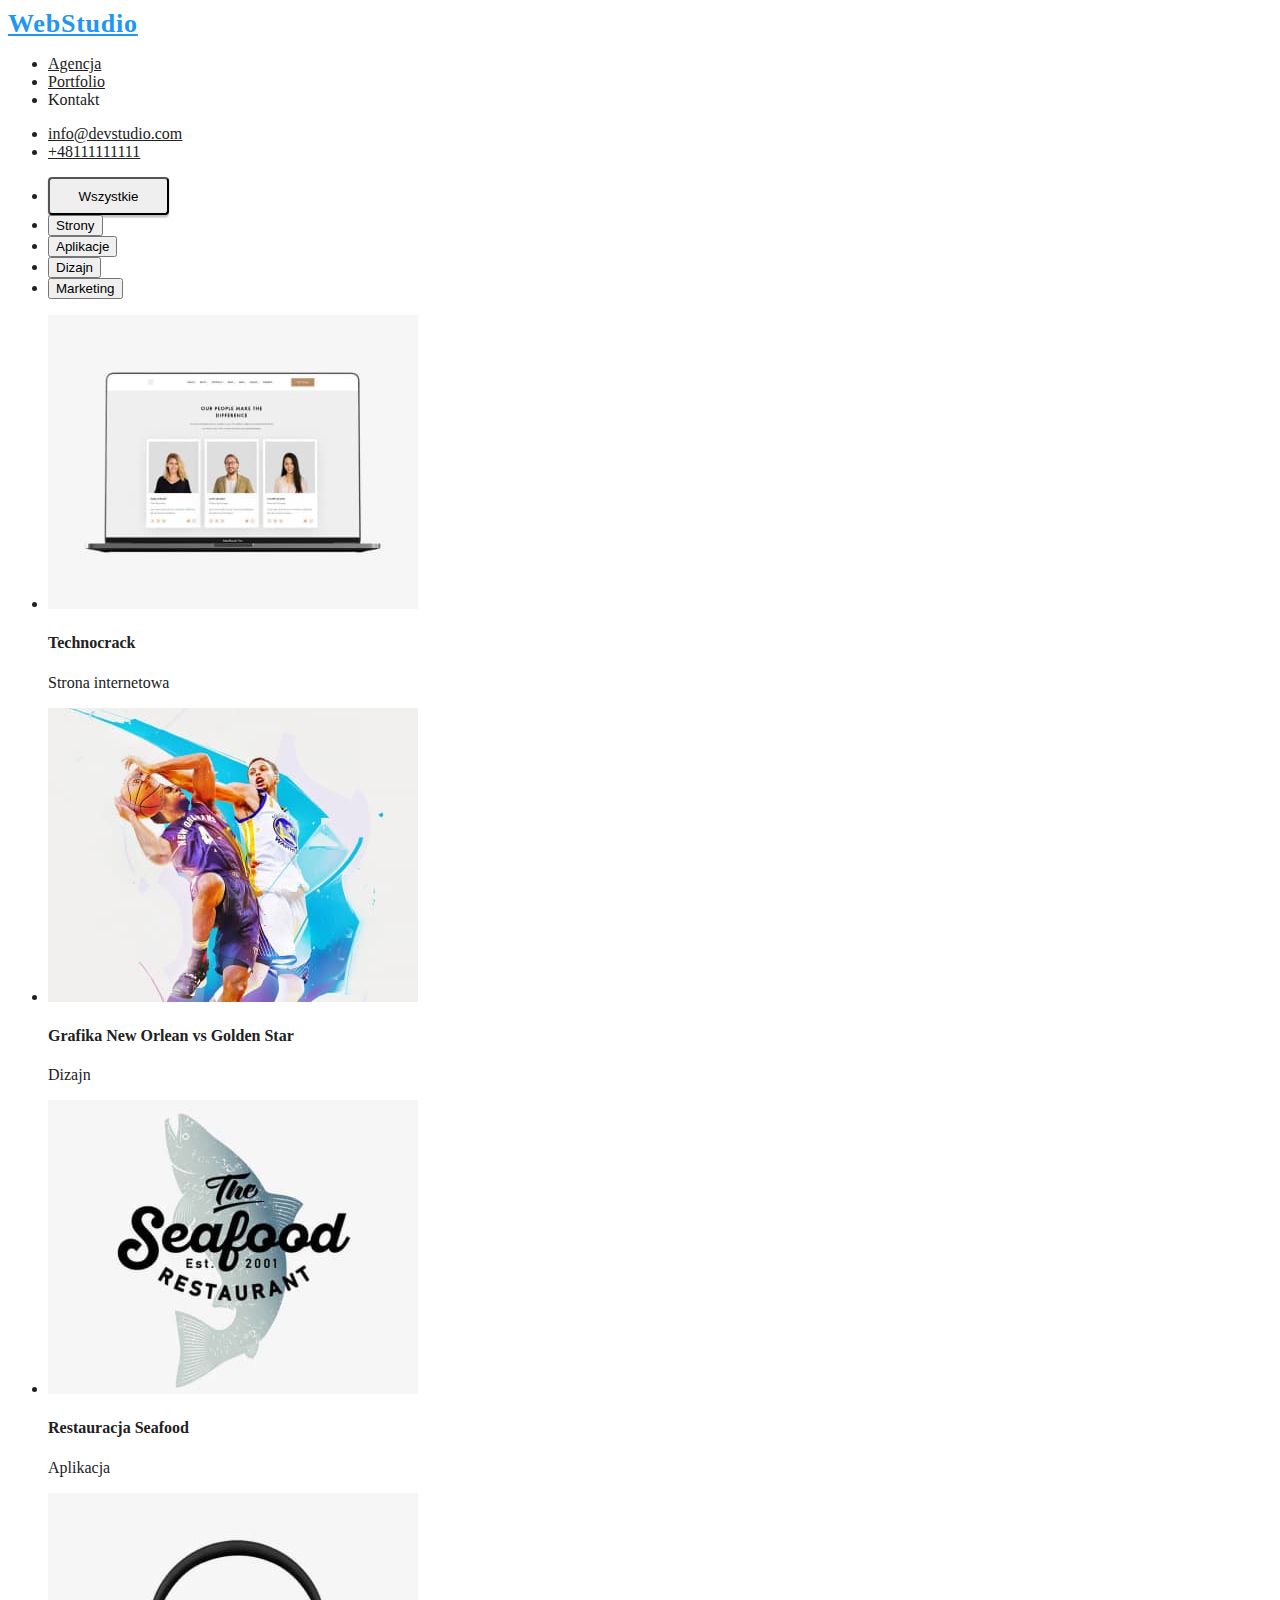
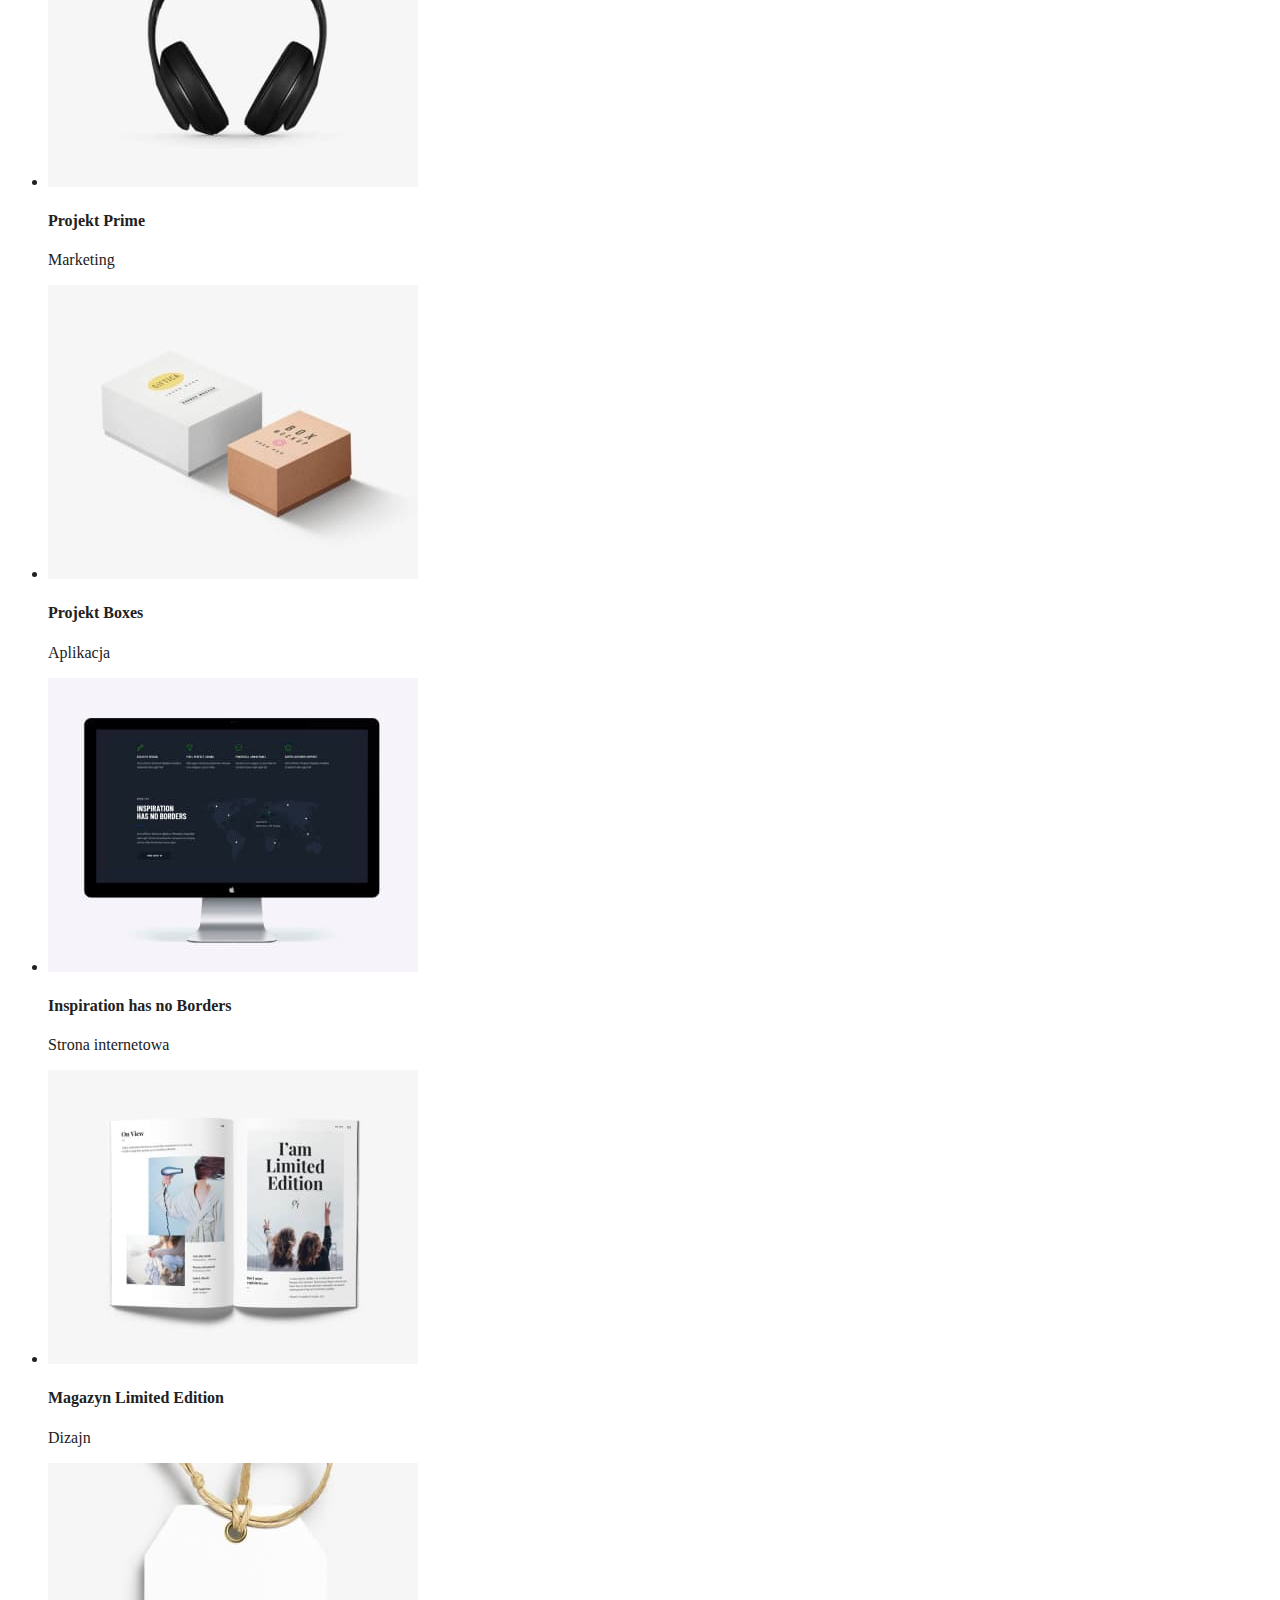
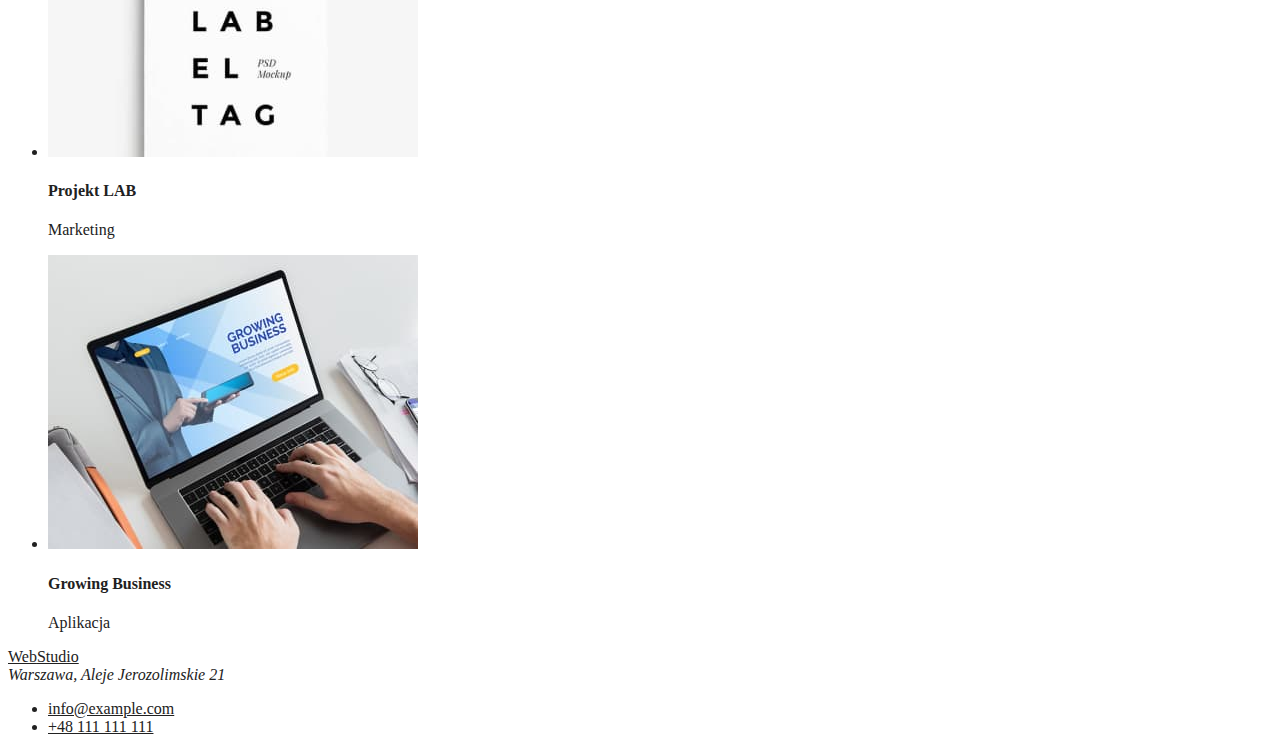
==== portfolio.html @ 820e4047 "ready html file" ====
<!DOCTYPE html>
<html lang="en">
  <head>
    <meta charset="UTF-8" />
    <meta http-equiv="X-UA-Compatible" content="IE=edge" />
    <meta name="viewport" content="width=device-width, initial-scale=1.0" />
    <title>Portfolio</title>
    <link href="./css/styles.css" rel="stylesheet" />
  </head>
  <body>
    <header>
      <nav>
        <a href="/" class="full-name"
          ><span class="half-name">Web</span>Studio</a
        >
        <ul>
          <li><a href="/">Agencja</a></li>
          <li><a href="./portfolio.html">Portfolio</a></li>
          <li><a>Kontakt</a></li>
        </ul>
      </nav>
      <div>
        <ul>
          <li><a href="">info@devstudio.com</a></li>
          <li><a href="tel:+48111111111">+48111111111</a></li>
        </ul>
      </div>
    </header>
    <main>
      <section>
        <ul>
          <li>
            <button type="button" class="button-design">Wszystkie</button>
          </li>
          <li><button type="button">Strony</button></li>
          <li><button type="button">Aplikacje</button></li>
          <li><button type="button">Dizajn</button></li>
          <li><button type="button">Marketing</button></li>
        </ul>
      </section>
      <section>
        <ul>
          <li>
            <img
              src="./images/img31.jpg"
              alt="Technocrack"
              width="370"
              height="294"
            />
            <h4>Technocrack</h4>
            <p>Strona internetowa</p>
          </li>
          <li>
            <img
              src="./images/img32.jpg"
              alt="bascketball"
              width="370"
              height="294"
            />
            <h4>Grafika New Orlean vs Golden Star</h4>
            <p>Dizajn</p>
          </li>
          <li>
            <img
              src="./images/img33.jpg"
              alt="Seafood"
              width="370"
              height="294"
            />
            <h4>Restauracja Seafood</h4>
            <p>Aplikacja</p>
          </li>
          <li>
            <img
              src="./images/img34.jpg"
              alt="headphone"
              width="370"
              height="294"
            />
            <h4>Projekt Prime</h4>
            <p>Marketing</p>
          </li>
          <li>
            <img
              src="./images/img35.jpg"
              alt="two boxes"
              width="370"
              height="294"
            />
            <h4>Projekt Boxes</h4>
            <p>Aplikacja</p>
          </li>
          <li>
            <img
              src="./images/img36.jpg"
              alt="monitor"
              width="370"
              height="294"
            />
            <h4>Inspiration has no Borders</h4>
            <p>Strona internetowa</p>
          </li>
          <li>
            <img src="./images/img37.jpg" alt="book" width="370" height="294" />
            <h4>Magazyn Limited Edition</h4>
            <p>Dizajn</p>
          </li>
          <li>
            <img
              src="./images/img38.jpg"
              alt="label"
              width="370"
              height="294"
            />
            <h4>Projekt LAB</h4>
            <p>Marketing</p>
          </li>
          <li>
            <img
              src="./images/img39.jpg"
              alt="laptop"
              width="370"
              height="294"
            />
            <h4>Growing Business</h4>
            <p>Aplikacja</p>
          </li>
        </ul>
      </section>
    </main>
    <footer>
      <a href="/"><span>Web</span>Studio</a>
      <address>Warszawa, Aleje Jerozolimskie 21</address>
      <ul>
        <li><a href="">info@example.com</a></li>
        <li><a href="tel:+48111111111">+48 111 111 111</a></li>
      </ul>
    </footer>
  </body>
</html>
---- css/styles.css ----
body {
  font-family: "Roboto";
  background: #ffffff;
}
 
body,
a {
color:#212121;
}

.full-name {
  font-family: "Raleway";
  font-style: normal;
  font-weight: 700;
  font-size: 26px;
  line-height: 31px;
  letter-spacing: 0.03em;
  color: #2196f3;
 
}

.half-name {
  color: #2196f3;
}

.button-design {
  width: 121px;
  height: 38px;
  box-shadow: 0px 3px 1px rgba(0, 0, 0, 0.1), 0px 1px 2px rgba(0, 0, 0, 0.08),
    0px 2px 2px rgba(0, 0, 0, 0.12);
  border-radius: 4px;
}
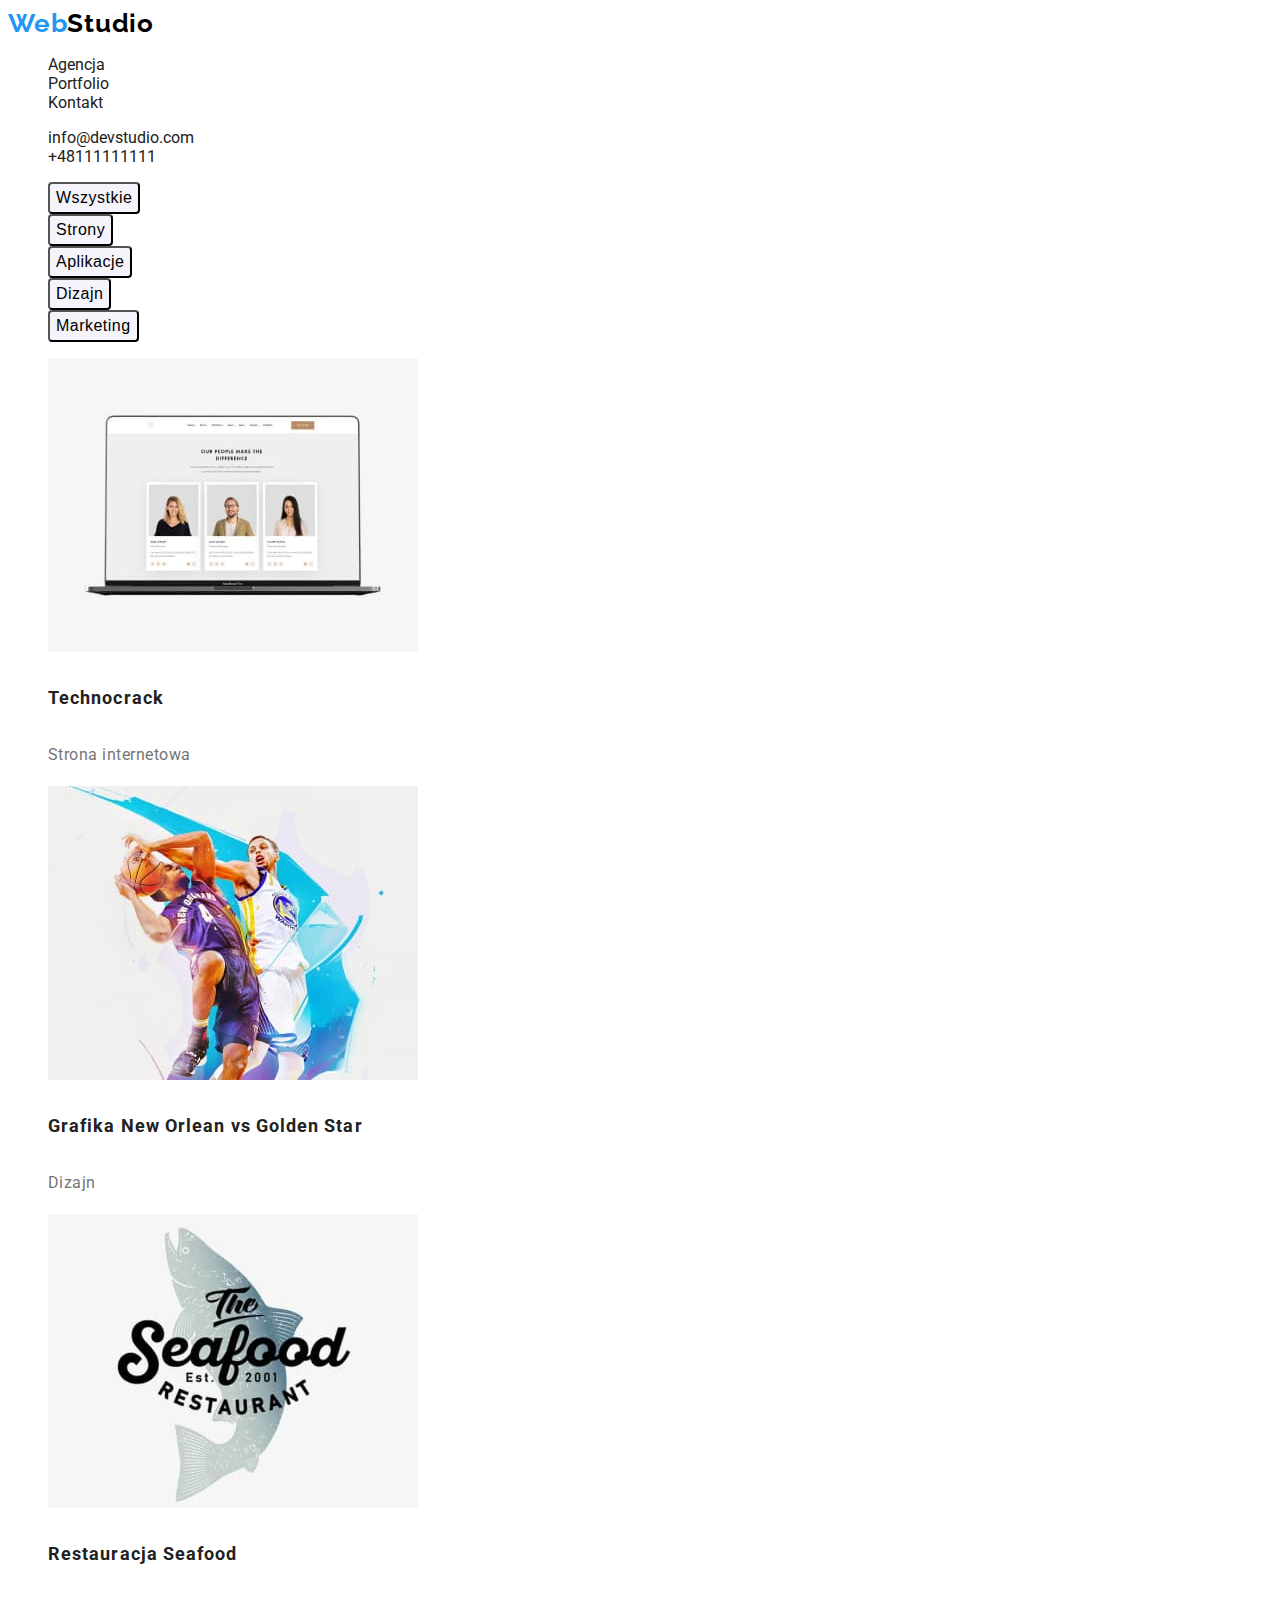
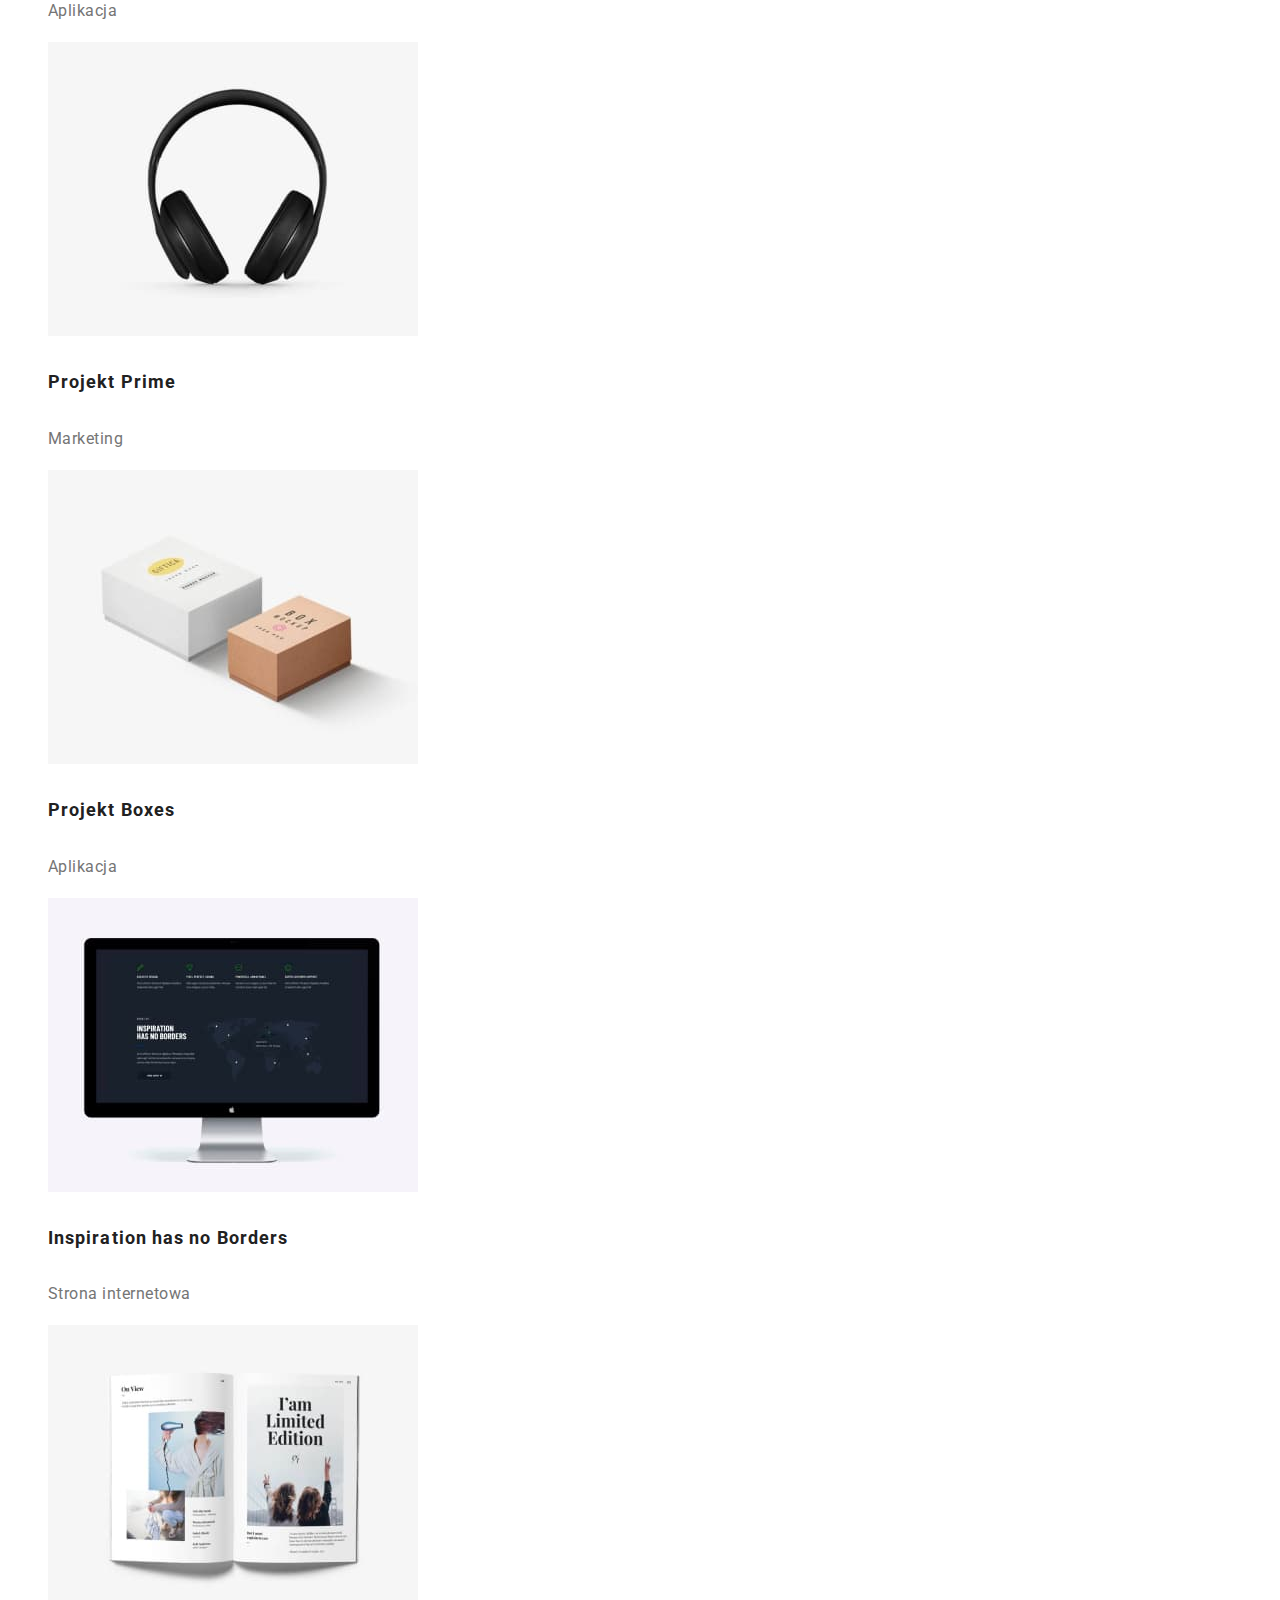
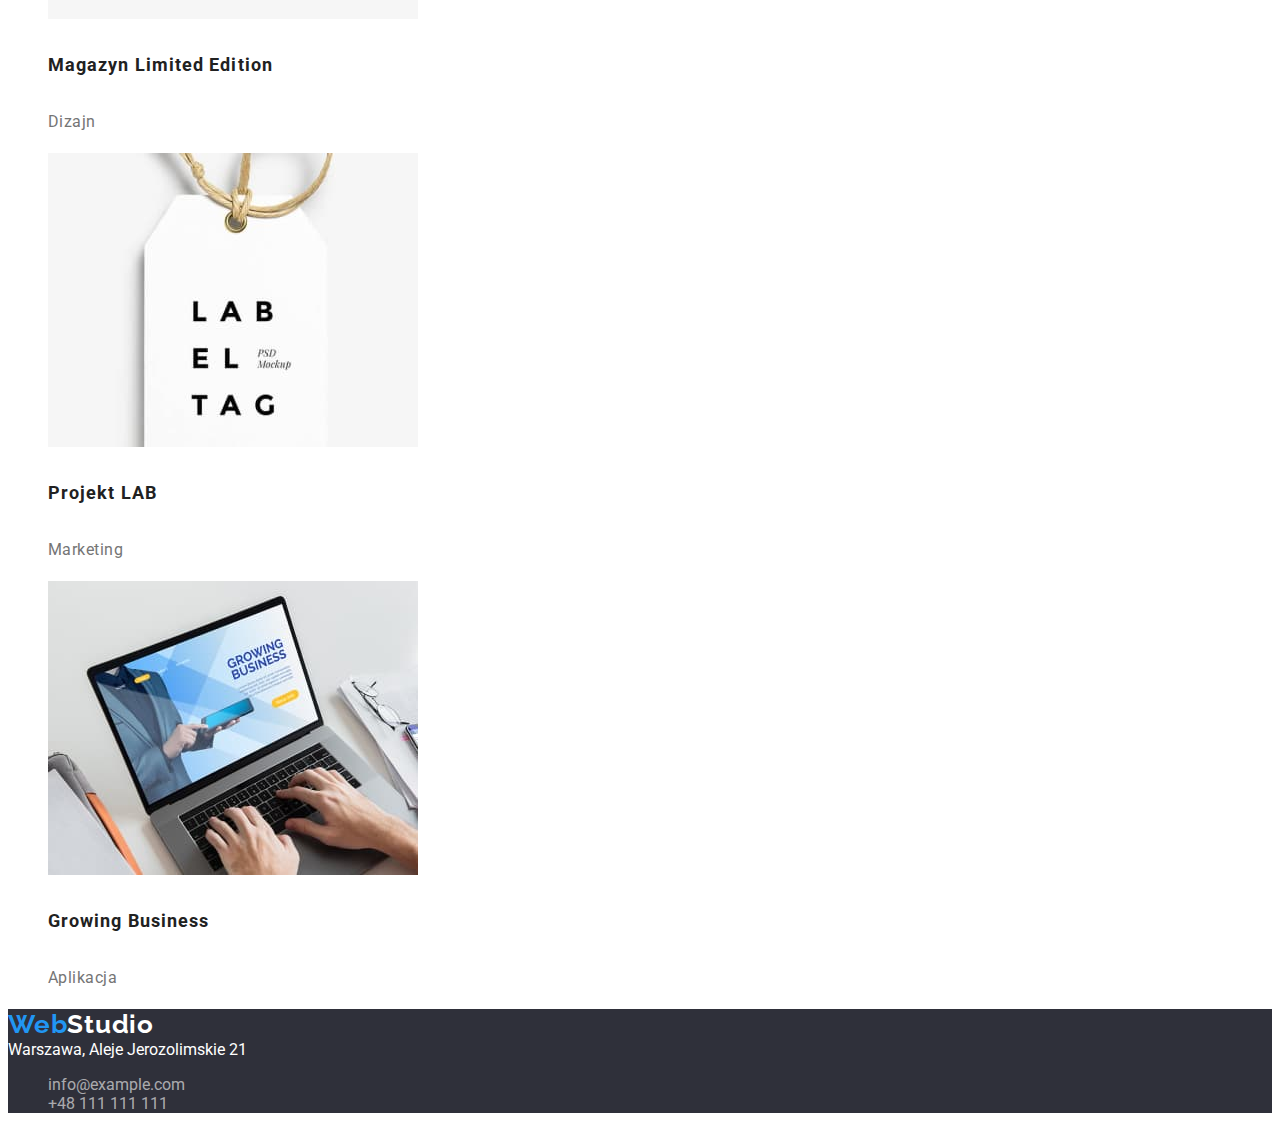
==== commit 89ba6592: "ready version of homework" ====
--- a/portfolio.html
+++ b/portfolio.html
@@ -5,6 +5,18 @@
     <meta http-equiv="X-UA-Compatible" content="IE=edge" />
     <meta name="viewport" content="width=device-width, initial-scale=1.0" />
     <title>Portfolio</title>
+    <link rel="preconnect" href="https://fonts.googleapis.com" />
+    <link rel="preconnect" href="https://fonts.gstatic.com" crossorigin />
+    <link
+      href="https://fonts.googleapis.com/css2?family=Montserrat:wght@400;700&family=Raleway:wght@700&display=swap"
+      rel="stylesheet"
+    />
+    <link rel="preconnect" href="https://fonts.googleapis.com" />
+    <link rel="preconnect" href="https://fonts.gstatic.com" crossorigin />
+    <link
+      href="https://fonts.googleapis.com/css2?family=Montserrat:wght@400;700&family=Raleway:wght@700&family=Roboto:wght@400;500;700;900&display=swap"
+      rel="stylesheet"
+    />
     <link href="./css/styles.css" rel="stylesheet" />
   </head>
   <body>
@@ -13,31 +25,39 @@
         <a href="/" class="full-name"
           ><span class="half-name">Web</span>Studio</a
         >
-        <ul>
-          <li><a href="/">Agencja</a></li>
-          <li><a href="./portfolio.html">Portfolio</a></li>
-          <li><a>Kontakt</a></li>
+        <ul class="navigation">
+          <li><a href="/" class="link">Agencja</a></li>
+          <li><a href="./portfolio.html" class="link">Portfolio</a></li>
+          <li><a class="link">Kontakt</a></li>
         </ul>
       </nav>
       <div>
-        <ul>
-          <li><a href="">info@devstudio.com</a></li>
-          <li><a href="tel:+48111111111">+48111111111</a></li>
+        <ul class="navigation">
+          <li><a href="" class="link">info@devstudio.com</a></li>
+          <li><a href="tel:+48111111111" class="link">+48111111111</a></li>
         </ul>
       </div>
     </header>
     <main>
-      <section>
+      <div>
         <ul>
           <li>
             <button type="button" class="button-design">Wszystkie</button>
           </li>
-          <li><button type="button">Strony</button></li>
-          <li><button type="button">Aplikacje</button></li>
-          <li><button type="button">Dizajn</button></li>
-          <li><button type="button">Marketing</button></li>
+          <li>
+            <button type="button" class="button-design">Strony</button>
+          </li>
+          <li>
+            <button type="button" class="button-design">Aplikacje</button>
+          </li>
+          <li>
+            <button type="button" class="button-design">Dizajn</button>
+          </li>
+          <li>
+            <button type="button" class="button-design">Marketing</button>
+          </li>
         </ul>
-      </section>
+      </div>
       <section>
         <ul>
           <li>
@@ -129,11 +149,15 @@
       </section>
     </main>
     <footer>
-      <a href="/"><span>Web</span>Studio</a>
+      <a href="/" class="full-name-two"
+        ><span class="half-name">Web</span>Studio</a
+      >
       <address>Warszawa, Aleje Jerozolimskie 21</address>
       <ul>
-        <li><a href="">info@example.com</a></li>
-        <li><a href="tel:+48111111111">+48 111 111 111</a></li>
+        <li>
+          <a href="mailto:info@example.com" id="mail">info@example.com</a>
+        </li>
+        <li><a href="tel:+48111111111" id="phone">+48 111 111 111</a></li>
       </ul>
     </footer>
   </body>
--- a/css/styles.css
+++ b/css/styles.css
@@ -1,32 +1,109 @@
 body {
   font-family: "Roboto";
   background: #ffffff;
+  font-style: normal;
+  color: #212121;
+  font-family: "Montserrat", sans-serif;
+  font-family: "Raleway", sans-serif;
+  font-family: "Montserrat", sans-serif;
+  font-family: "Raleway", sans-serif;
+  font-family: "Roboto", sans-serif;
 }
- 
+
 body,
 a {
-color:#212121;
+  color: #212121;
+  text-decoration: none;
+}
+
+.button-design {
+  background: #f5f4fa;
+  border-radius: 4px;
+  font-weight: 500;
+  font-size: 16px;
+  line-height: 1.625;
+  text-align: center;
+  letter-spacing: 0.03em;
+  cursor: pointer;
+}
+
+.button-design:hover {
+  background: #2196f3;
+  box-shadow: 0px 3px 1px rgba(0, 0, 0, 0.1), 0px 1px 2px rgba(0, 0, 0, 0.08),
+    0px 2px 2px rgba(0, 0, 0, 0.12);
+  font-weight: 500;
+  font-size: 16px;
+  line-height: 1.625;
+  text-align: center;
+  letter-spacing: 0.03em;
+
+  color: #ffffff;
 }
 
 .full-name {
   font-family: "Raleway";
-  font-style: normal;
   font-weight: 700;
   font-size: 26px;
-  line-height: 31px;
+  line-height: 1.2;
   letter-spacing: 0.03em;
-  color: #2196f3;
- 
+  color: #000000;
 }
 
 .half-name {
   color: #2196f3;
 }
 
-.button-design {
-  width: 121px;
-  height: 38px;
-  box-shadow: 0px 3px 1px rgba(0, 0, 0, 0.1), 0px 1px 2px rgba(0, 0, 0, 0.08),
-    0px 2px 2px rgba(0, 0, 0, 0.12);
-  border-radius: 4px;
+.navigation .link {
+  color: #212121;
 }
+
+.navigation .link:hover,
+.navigation .link:focus {
+  color: #2196f3;
+}
+
+ul {
+  list-style-type: none;
+}
+
+footer {
+  background: #2f303a;
+}
+
+.full-name-two {
+  color: #ffffff;
+  font-family: "Raleway";
+  font-weight: 700;
+  font-size: 26px;
+  line-height: 1.2;
+  letter-spacing: 0.03em;
+}
+
+address {
+  color: #ffffff;
+  font-style: normal;
+}
+
+#mail {
+  color: rgba(255, 255, 255, 0.6);
+}
+
+#phone {
+  color: rgba(255, 255, 255, 0.6);
+}
+
+h4 {
+  font-weight: 700;
+  font-size: 18px;
+  line-height: 2;
+  letter-spacing: 0.06em;
+  color: #212121;
+}
+
+p {
+  font-weight: 400;
+  font-size: 16px;
+  line-height: 1.875;
+  letter-spacing: 0.03em;
+  color: #757575;
+}
